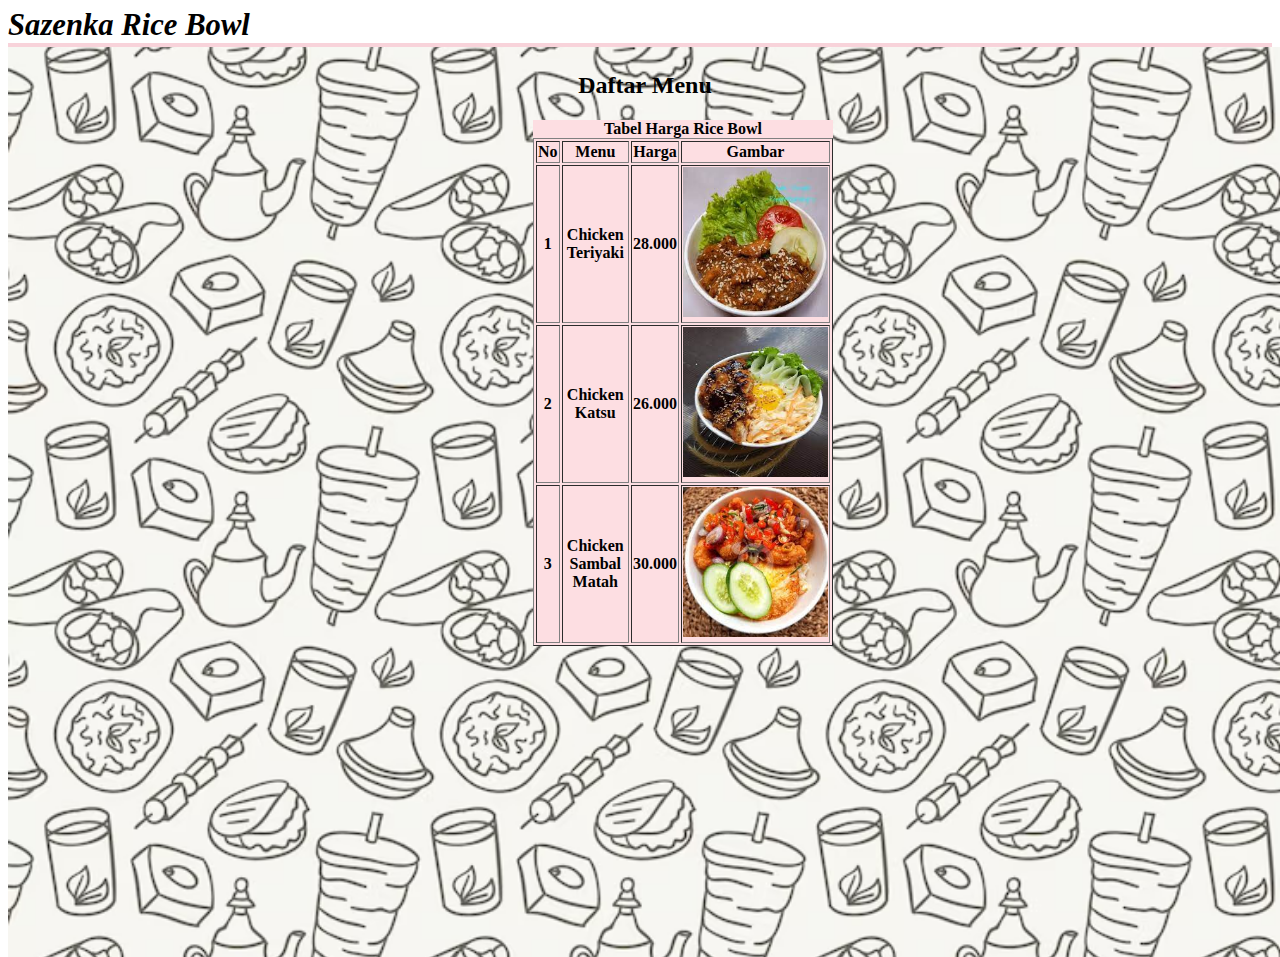
==== pertemuan1/Tugas.html @ 44581ede "menambahkan 3 file ke git" ====
<!DOCTYPE html>
<html>
<head>
    <meta charset="UTF-8" />
    <title>Image & Table</Table></title>
    <style>
        html,body{height: 100%;}
        .judul{
            font-style: oblique;
            font-weight: bold;
            font-size: 23pt;
            border-bottom: 4px solid rgb(248, 211, 218);
        }
        .bg-utama{
            background-image: url("bgg.jpg");
            background-size: cover;
            background-position: center;
            font-weight: bold;
            text-align: center;
            height: 100%;
            width: 100%;
            display: table;
            padding: 5px;
            vertical-align: middle;
        }
        .konten-ditengah {
            background-color: rgb(253, 222, 226);
            background-position: center;
            width: 300px;
            height: 300px;
            top: 1px;
            left : 520px;
            display: table;
            vertical-align: middle;
            position: relative;
        }
    </style>
</head>
<body> 
    <div class="judul"> Sazenka Rice Bowl </div>
    <div class="bg-utama">
<head>
    <h2>Daftar Menu</h2>
</head>
   <div class="konten-ditengah">
<table border="1">
    <caption>Tabel Harga Rice Bowl</caption>
    <tr> 
    
         <th>No</th>
        <th>Menu</th>
        <th>Harga</th>
        <th>Gambar</th>
    </tr>
    <tr>
          <td>1</td>
        <td>Chicken Teriyaki</td>
        <td>28.000</td>
        <td><img src="chikenteriyaki.jpg" width="145" height="150"></td>
    </tr>
    <tr>
          <td>2</td>
        <td>Chicken Katsu</td>
        <td>26.000</td>
        <td><img src="chikenkatsu.jpg" width="145" height="150"></td>
    <tr>
         <td>3</td>
        <td>Chicken Sambal Matah</td>
        <td>30.000</td>
        <td><img src="chikensambalmatah.jpg" width="145" height="150"></td>
    </tr>
    </table>
    </div>
    </div>
</body>
</html>
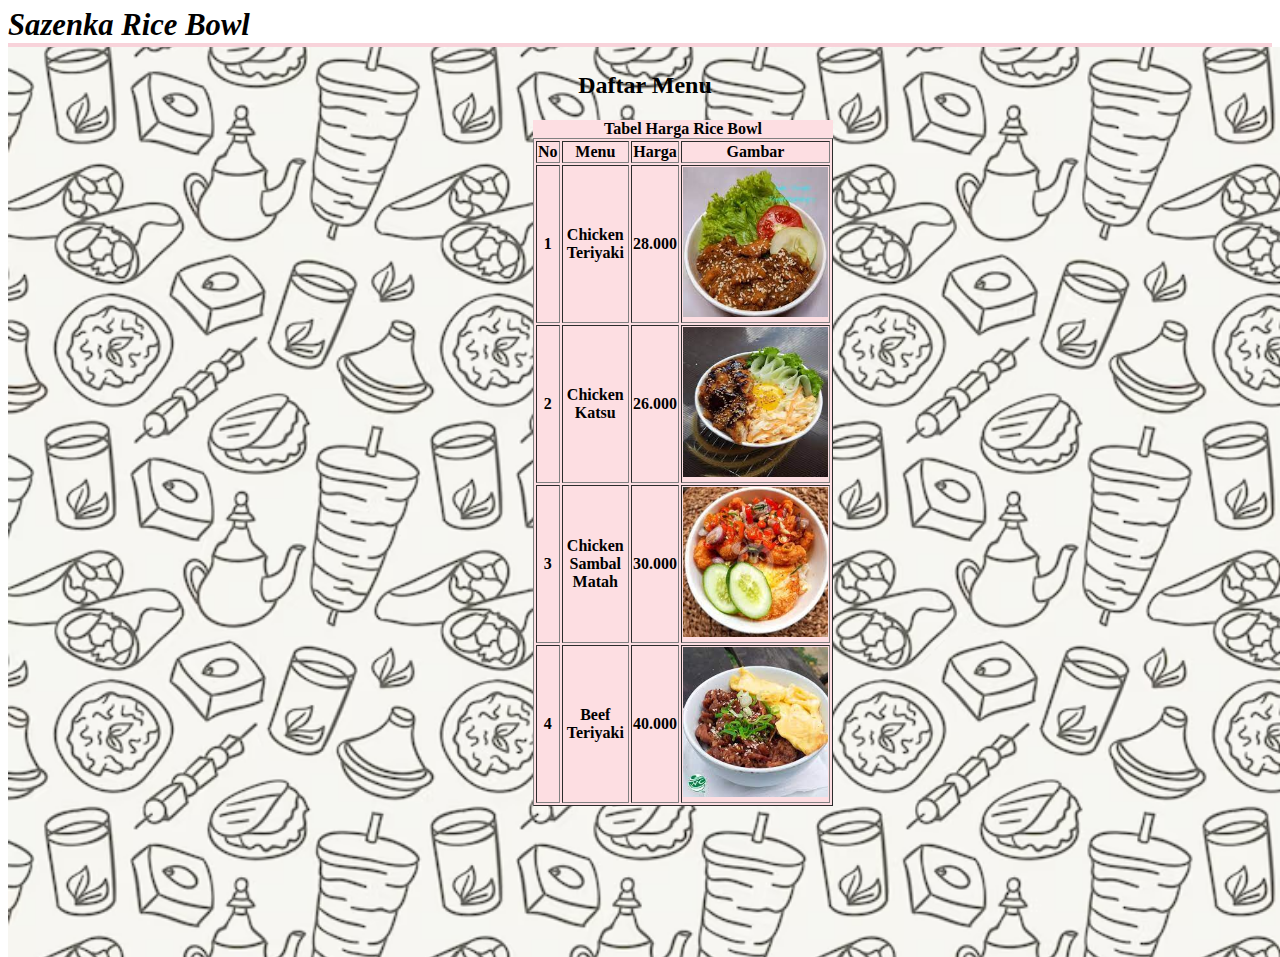
==== commit 50f629d8: "menambahkan file praktikum modul 2 CSS" ====
--- a/pertemuan1/Tugas.html
+++ b/pertemuan1/Tugas.html
@@ -69,6 +69,12 @@
         <td>30.000</td>
         <td><img src="chikensambalmatah.jpg" width="145" height="150"></td>
     </tr>
+    <tr>
+        <td>4</td>
+       <td>Beef Teriyaki</td>
+       <td>40.000</td>
+       <td><img src="beeft.jpeg" width="145" height="150"></td>
+   </tr>
     </table>
     </div>
     </div>
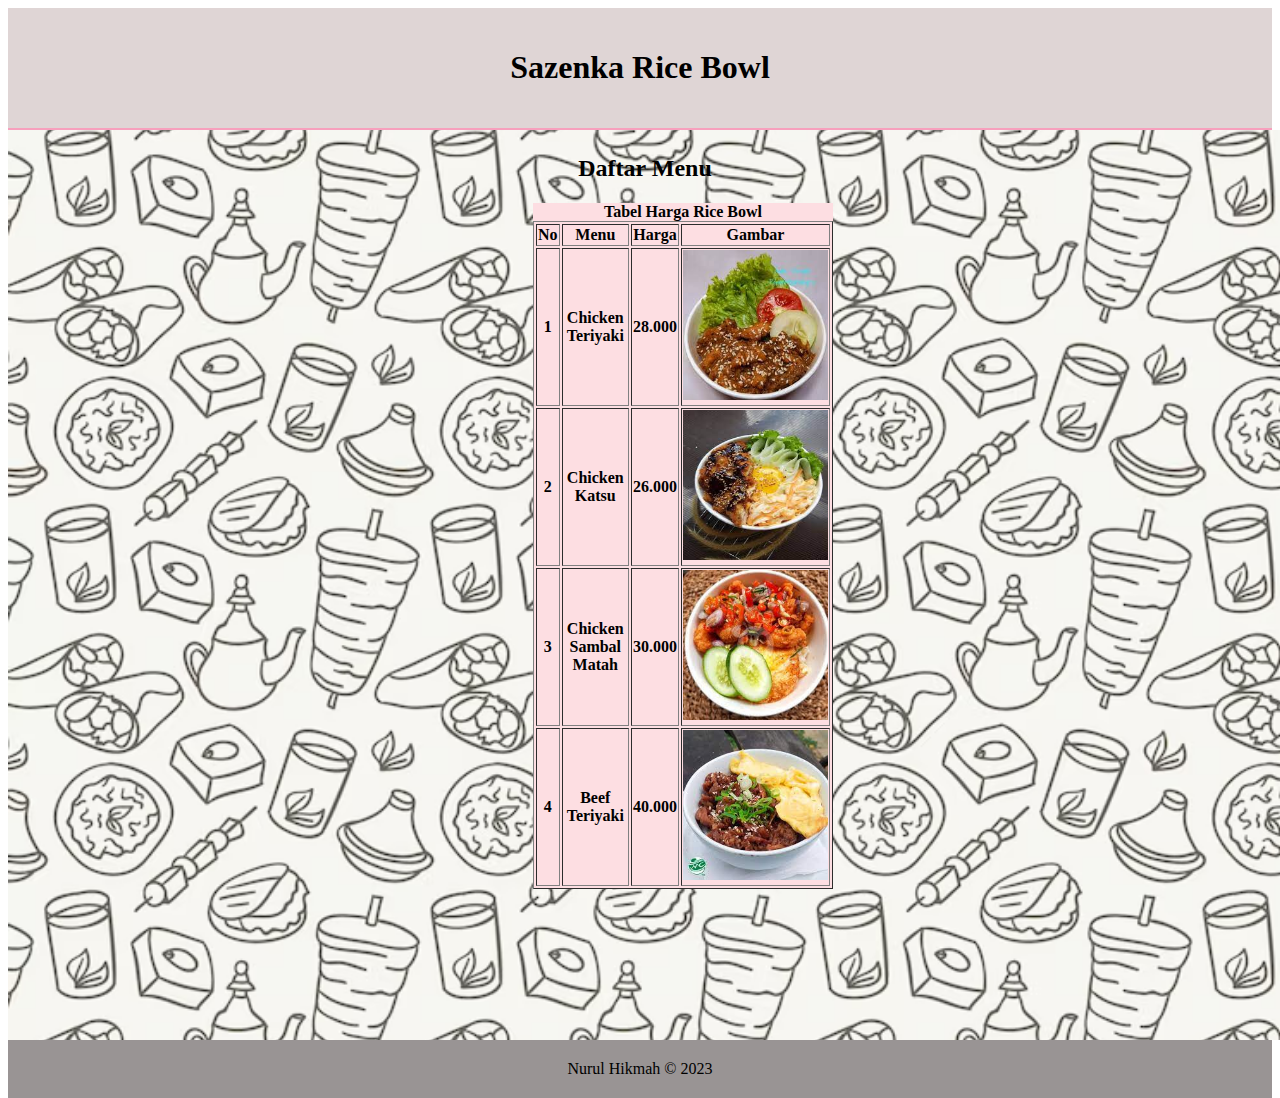
==== commit b6dbc805: "pertemuan4" ====
--- a/pertemuan1/Tugas.html
+++ b/pertemuan1/Tugas.html
@@ -6,10 +6,12 @@
     <style>
         html,body{height: 100%;}
         .judul{
-            font-style: oblique;
+            background-color: #dfd5d5;
+            padding: 20px;
             font-weight: bold;
-            font-size: 23pt;
-            border-bottom: 4px solid rgb(248, 211, 218);
+            text-align: center;
+            border-bottom: 2px solid rgb(247, 160, 189);
+
         }
         .bg-utama{
             background-image: url("bgg.jpg");
@@ -34,10 +36,16 @@
             vertical-align: middle;
             position: relative;
         }
+        #footer{
+            background-color: #999494;
+            padding: 20px;
+        }
     </style>
 </head>
 <body> 
-    <div class="judul"> Sazenka Rice Bowl </div>
+    <div class="judul"> 
+        <h1>Sazenka Rice Bowl</h1> 
+    </div>
     <div class="bg-utama">
 <head>
     <h2>Daftar Menu</h2>
@@ -78,5 +86,8 @@
     </table>
     </div>
     </div>
+    <div id="footer" align="center">
+        Nurul Hikmah &copy; 2023
+    </div>
 </body>
 </html>